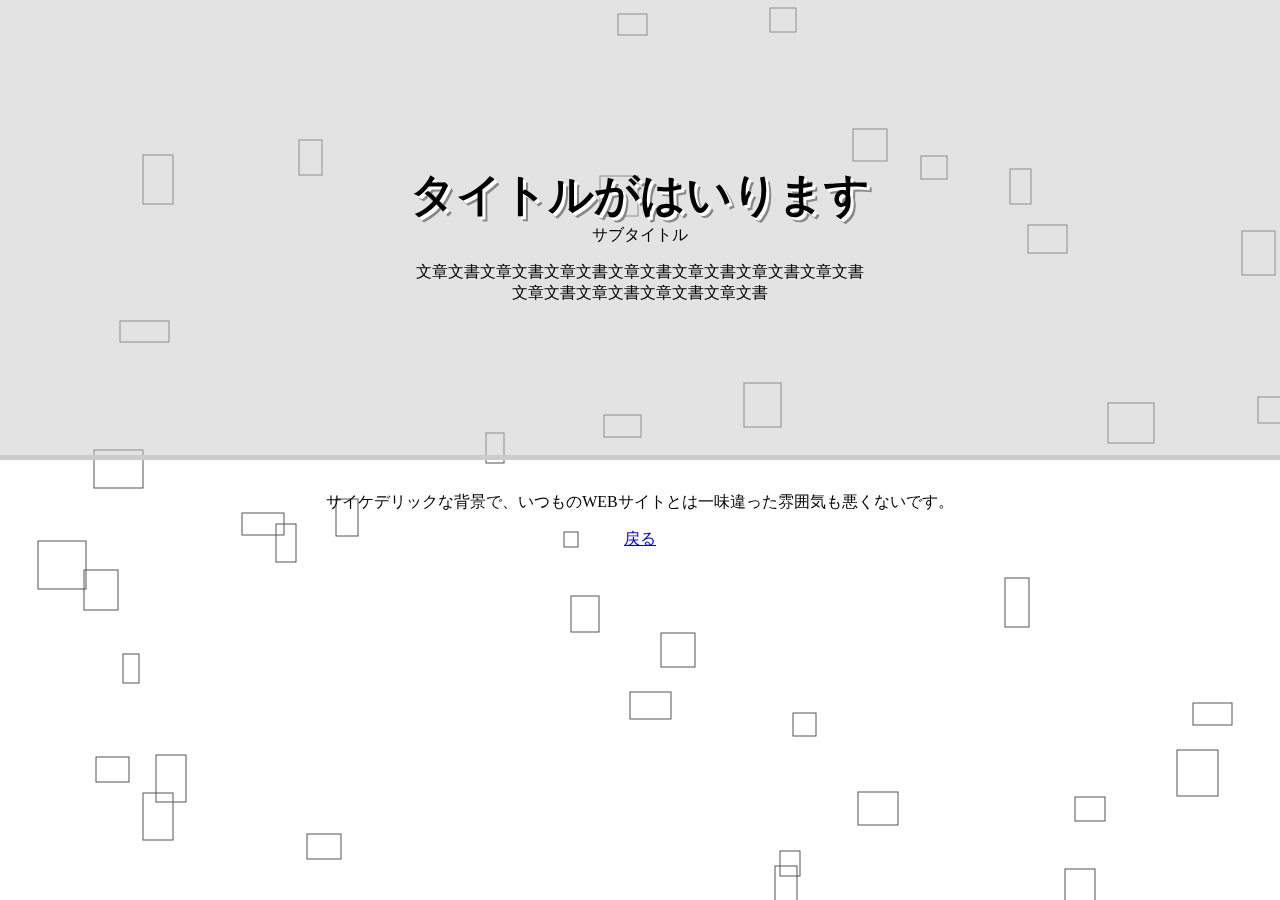
==== sample.html @ 78f2e2ec "initial" ====
<!DOCTYPE html>
<html lang="ja">
<head>
	<meta charset="UTF-8">
	<link rel="stylesheet" href="css/sample.css">
	<title>Sample | 背景ボックス</title>
</head>
<body>
	<canvas id="moveBoxBG" class="canvas bg--canvas" data-strokeStyle="#555555"></canvas>
	<div class="content">
		<header>
			<div class="text-center">
				<h1>タイトルがはいります</h1>
				<span class="subtitle">サブタイトル</span>
				<p>文章文書文章文書文章文書文章文書文章文書文章文書文章文書<br>
				文章文書文章文書文章文書文章文書</p>
			</div>
		</header>
		<main class="main-content">
			<div class="container text-center">
				<p>サイケデリックな背景で、いつものWEBサイトとは一味違った雰囲気も悪くないです。</p>
				<p><a href="./index.html">戻る</a></p>
			</div>
		</main>
	</div>
	<script src="js/BGRandomBox.js"></script>
	</script>
</body>
</html>
---- css/sample.css ----
@charset 'utf-8';

body,html {
	font-family: YuGothic, 游ｺﾞｼｯｸ , Yu-Gothic, Yu Gothic;
	margin: 0;
	padding: 0;
}

header {
	background-color:rgba(200,200,200,0.5);
	border-bottom:5px solid #ccc;
	padding-top: 15vh;
	padding-bottom: 15vh;
}
.text-center {
	text-align: center;
}
.bg--canvas {
	left:0;
	position:fixed;
	top:0;
	z-index:1;
}
h1 {
	font-size:2.8rem;
	margin-bottom: 0;
	text-shadow: 3px 3px 0 #fff,
		5px 5px 0 #888;
}
.content {
	position:relative;
	z-index:2;
}
.main-content {
	padding-top: 1rem;
}
.container {
	margin-right: auto;
	margin-left: auto;
	width:80%;
}
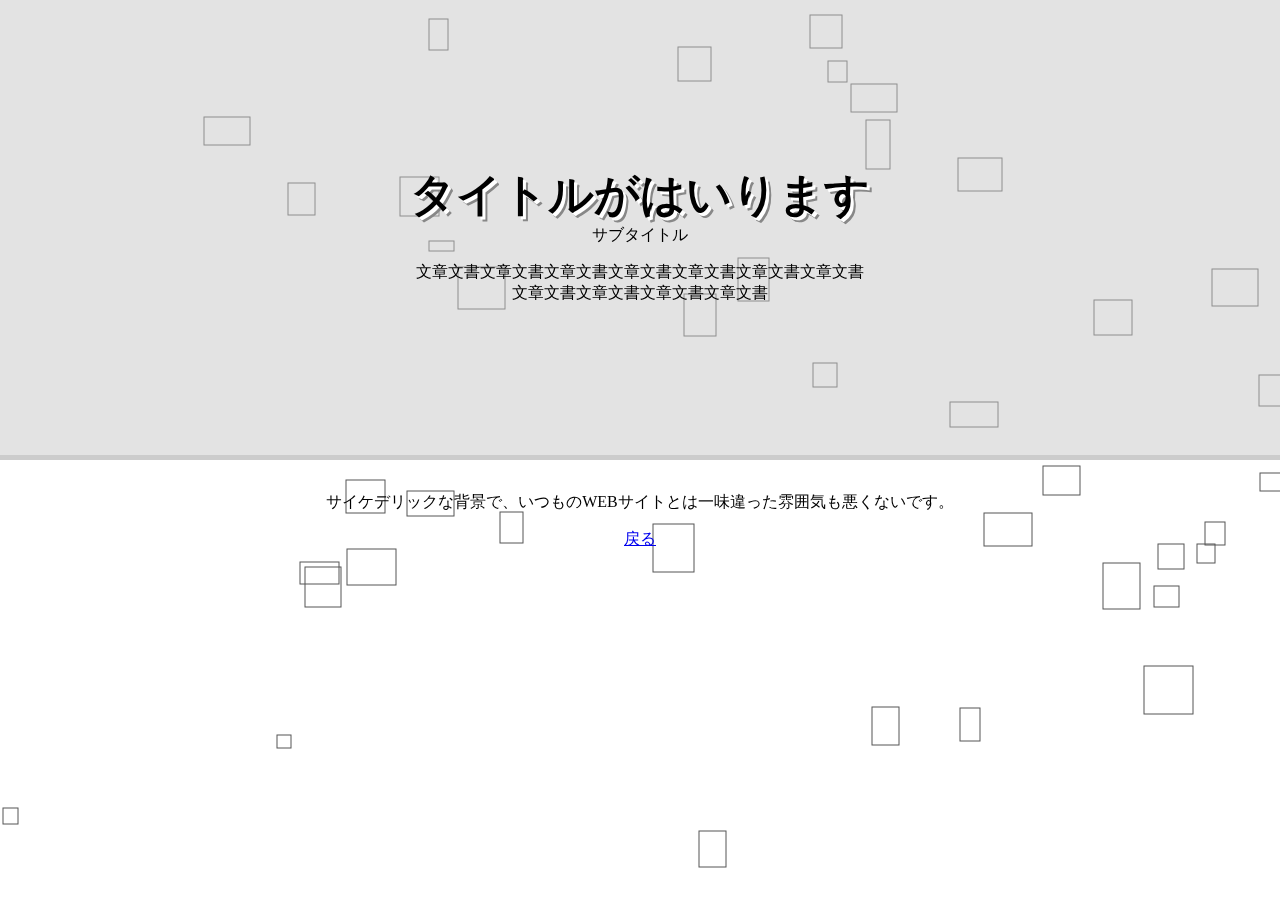
==== commit e8062930: "folder changed" ====
--- a/sample.html
+++ b/sample.html
@@ -2,7 +2,7 @@
 <html lang="ja">
 <head>
 	<meta charset="UTF-8">
-	<link rel="stylesheet" href="css/sample.css">
+	<link rel="stylesheet" href="./assets/css/sample.css">
 	<title>Sample | 背景ボックス</title>
 </head>
 <body>
@@ -23,7 +23,7 @@
 			</div>
 		</main>
 	</div>
-	<script src="js/BGRandomBox.js"></script>
+	<script src="./assets/js/BGRandomBox.js"></script>
 	</script>
 </body>
 </html>--- a/assets/css/sample.css
+++ b/assets/css/sample.css
@@ -0,0 +1,41 @@
+@charset 'utf-8';
+
+body,html {
+	font-family: YuGothic, 游ｺﾞｼｯｸ , Yu-Gothic, Yu Gothic;
+	margin: 0;
+	padding: 0;
+}
+
+header {
+	background-color:rgba(200,200,200,0.5);
+	border-bottom:5px solid #ccc;
+	padding-top: 15vh;
+	padding-bottom: 15vh;
+}
+.text-center {
+	text-align: center;
+}
+.bg--canvas {
+	left:0;
+	position:fixed;
+	top:0;
+	z-index:1;
+}
+h1 {
+	font-size:2.8rem;
+	margin-bottom: 0;
+	text-shadow: 3px 3px 0 #fff,
+		5px 5px 0 #888;
+}
+.content {
+	position:relative;
+	z-index:2;
+}
+.main-content {
+	padding-top: 1rem;
+}
+.container {
+	margin-right: auto;
+	margin-left: auto;
+	width:80%;
+}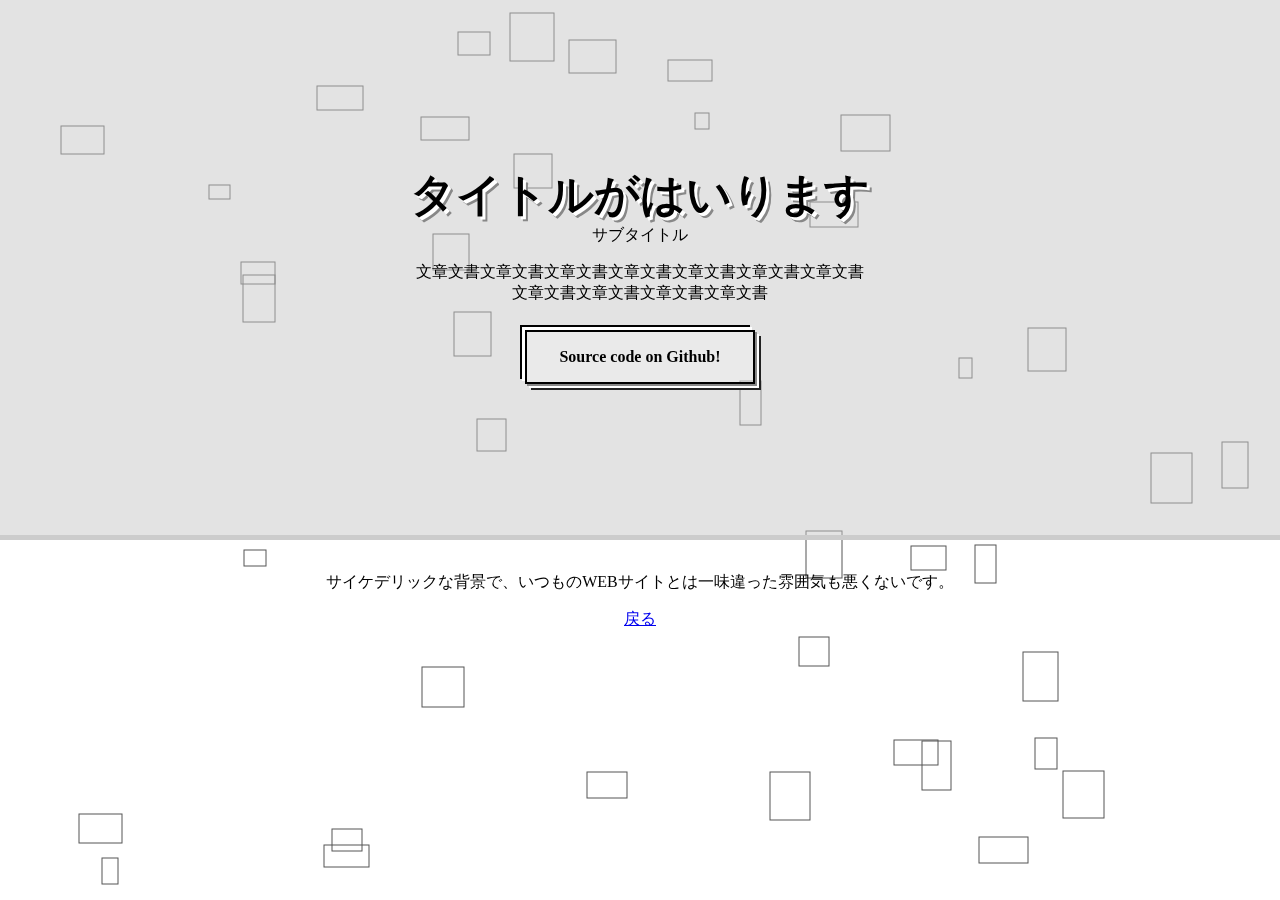
==== commit 22817bd5: "Added github link to sample page" ====
--- a/sample.html
+++ b/sample.html
@@ -14,6 +14,7 @@
 				<span class="subtitle">サブタイトル</span>
 				<p>文章文書文章文書文章文書文章文書文章文書文章文書文章文書<br>
 				文章文書文章文書文章文書文章文書</p>
+				<p><a href="https://github.com/OdaDaisuke/BGRandomBox.js" target="_blank" class="btn">Source code on Github!</a></p>
 			</div>
 		</header>
 		<main class="main-content">
--- a/assets/css/sample.css
+++ b/assets/css/sample.css
@@ -1,20 +1,16 @@
 @charset 'utf-8';
-
 body,html {
 	font-family: YuGothic, 游ｺﾞｼｯｸ , Yu-Gothic, Yu Gothic;
 	margin: 0;
 	padding: 0;
 }
-
 header {
 	background-color:rgba(200,200,200,0.5);
 	border-bottom:5px solid #ccc;
 	padding-top: 15vh;
 	padding-bottom: 15vh;
 }
-.text-center {
-	text-align: center;
-}
+.text-center { text-align: center; }
 .bg--canvas {
 	left:0;
 	position:fixed;
@@ -38,4 +34,25 @@
 	margin-right: auto;
 	margin-left: auto;
 	width:80%;
-}+}
+.btn {
+	background-color:rgba(255,255,255,0.25);
+	box-shadow:2px 2px 0 #888,
+		4px 4px 0 #fff,
+		6px 6px 0 #222,
+		-3px -3px 0 #fff,
+		-5px -5px 0 #000;
+	border:2px solid #000;
+	color:#000;
+	display: inline-block;
+	font-weight: bold;
+	margin-top: 10px;
+	padding:1rem 2rem;
+	text-decoration: none;
+	-webkit-transition: all .2s;
+	-o-transition: all .2s;
+	transition: all .2s;
+}
+	.btn:hover {
+		box-shadow: 0 0 0;
+	}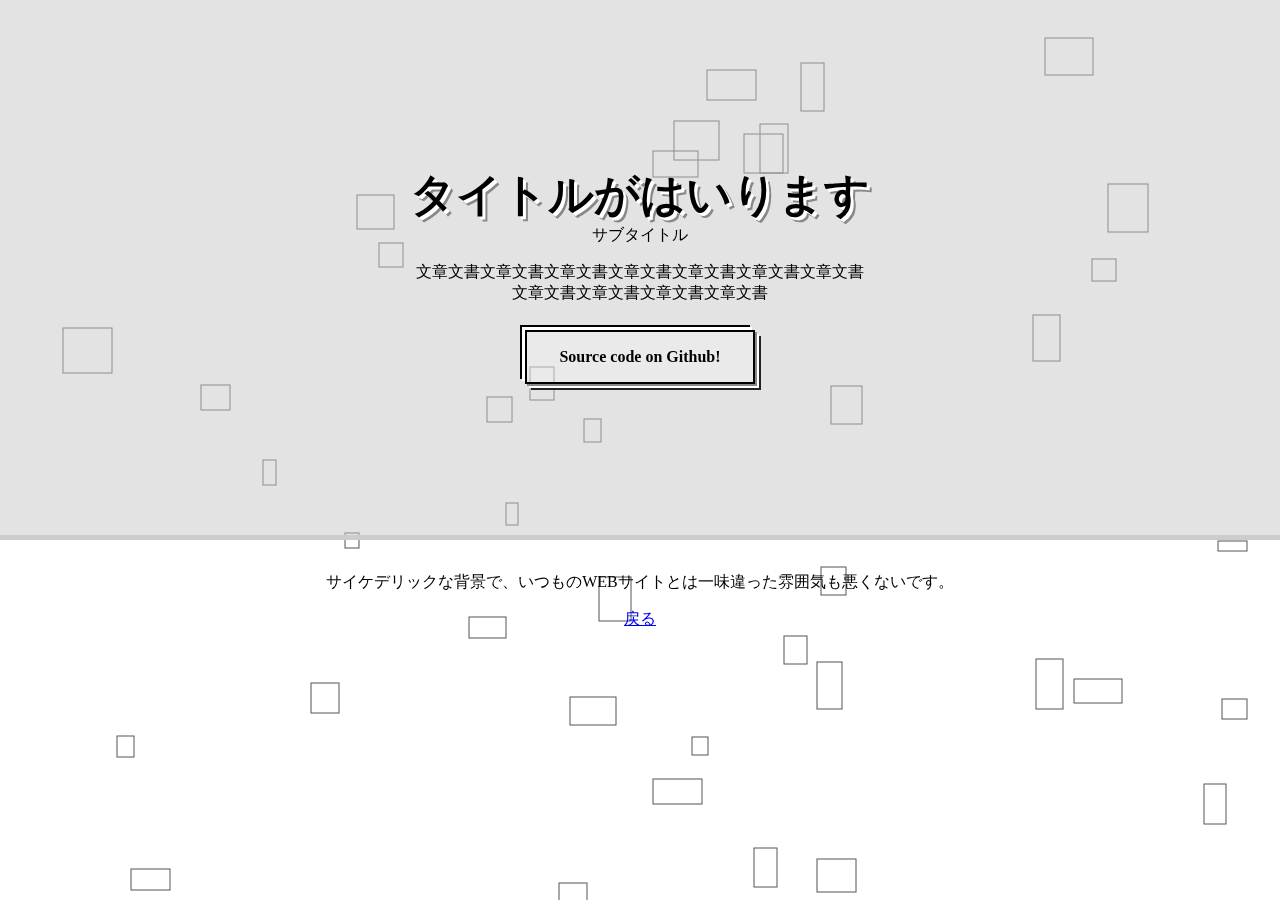
==== commit 3c335f73: "viewport added" ====
--- a/sample.html
+++ b/sample.html
@@ -2,6 +2,7 @@
 <html lang="ja">
 <head>
 	<meta charset="UTF-8">
+	<meta name="viewport" content="width=device-width, initial-scale=1.0">
 	<link rel="stylesheet" href="./assets/css/sample.css">
 	<title>Sample | 背景ボックス</title>
 </head>
